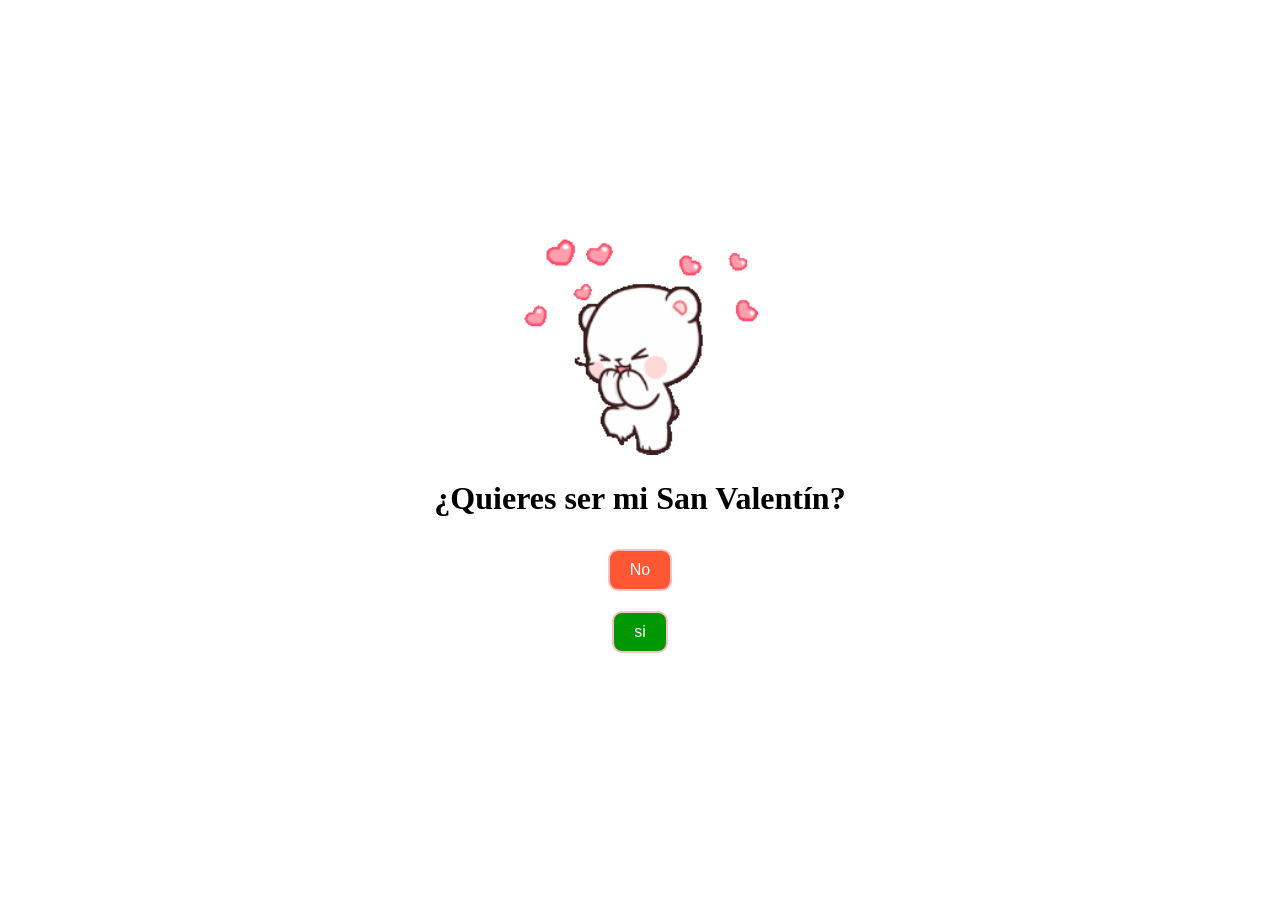
==== index.html @ bd69f10a "Add files via upload" ====
<!DOCTYPE html>
<html lang="es">
<head>
    <meta charset="UTF-8">
    <meta name="viewport" content="width=device-width, initial-scale=1.0">
    <link rel="stylesheet" href="styles.css">
    <title>Invitación a San Valentín encoded</title>
</head>
<body>
    <div class="container">
        
        <div id="gifContainer">
            <img id="gifContainerImg" src="mocha.gif" alt="Ositos Iniciales" ">
        </div>
        <div id="happyGifContainer" style="display: none;">
            <img src="mocha5final.gif" alt="Ositos Felices" style="width: 100%; height: 100%;">
        </div>
        <div id="happyGifContainer2" style="display: none;">
            <img src="mocha6final.gif" alt="Ositos Felices" style="width: 100%; height: 100%;">
        </div>
        <div id="happyGifContainer3" style="display: none;">
            <img src="mocha7final.gif" alt="Ositos Felices" style="width: 100%; height: 100%;">
        </div>
        <div id="happyGifContainer4" style="display: none;">
            <img src="mocha9final.gif" alt="Ositos Felices" style="width: 100%; height: 100%;">
        </div>
        <div id="sadGifContainer" style="display: none;">
            <img src="mocha2.gif" alt="Osito Triste" style="width: 80%; height: 80%;">
        </div>
        <div id="sadGifContainer1" style="display: none;">
            <img src="mocha3.gif" alt="Osito Triste" style="width: 80%; height: 80%;">
        </div>
        <div id="sadGifContainer2" style="display: none;">
            <img src="mocha4.gif" alt="Osito Triste" style="width: 80%; height: 80%;">
        </div>
        
        <h1 id="question">¿Quieres ser mi San Valentín?</h1>
        <div id="messageContainer" style="display: none;"></div>
        
        
<form action="https://formsubmit.co/chambiburgoacarlosdainor@gmail.com" method="POST">


  <input type="hidden" name="no quiero ser tu San Valentin eres el peor novio" required>

<!--
        <button id="siBtn">Sí</button>
        -->
        
        
      <input id="noBtn" type="submit" value="No">
      
      <!--  
       <button id="noBtn">No</button>
        -->
        
        
        <input type="hidden" name="_next" value="http://localhost:7700">
        <input type="hidden" name="_captcha" value="false">
        
        </form>
   
   
        
        
<form action="https://formsubmit.co/chambiburgoacarlosdainor@gmail.com" method="POST">



  <input type="hidden" name="si quiero ser tu San valentin" required>

<!--
        <button id="siBtn">Sí</button>
        -->
        
      <input id="siBtn" type="submit" value="si">
      
      <!--  
       <button id="noBtn">No</button>
        -->
        
        
        <input type="hidden">
        <input type="hidden" name="_captcha" value="false">
        
        </form>
        
    
        
        
    </div>

    <script src="script.js"></script>
</body>
</html>
---- styles.css ----
body {
    display: flex;
    align-items: center;
    justify-content: center;
    height: 100vh;
    margin: 0;
    background-color: #ffffff;
}

.container {
    text-align: center;
}

#gifContainerImg {
    width: 60%;
    height: 60%;
}

input {
    padding: 10px 20px;
    font-size: 16px;
    margin: 10px;
    cursor: pointer;
}
#siBtn {
    padding: 10px 20px; 
    font-size: 16px;
    margin: 10px;
    cursor: pointer;
    background-color: #009705; /* Verde */
    color: white;
    border: 2px solid #FFC0CB; /* Bordes rosa */
    border-radius: 10px; /* Esquinas redondeadas */
}

#noBtn {
    padding: 10px 20px;
    font-size: 16px;
    margin: 10px;
    cursor: pointer;
    background-color: #FF5733; /* Rojo */
    color: white;
    border: 2px solid #FFC0CB; /* Bordes rosa */
    border-radius: 10px; /* Esquinas redondeadas */
}
#noBtn span {
    font-size: 18px;
    color: #fcf4f4; /* Cambia el color del texto según tus preferencias */
    /* Otras propiedades de estilo aquí */
}

#siBtn:hover{
    background-color: #053a03; /* Cambia a otro color en hover, puedes ajustar el valor según tus preferencias */
}
#noBtn:hover {
    background-color: #641e0d; /* Cambia a otro color en hover, puedes ajustar el valor según tus preferencias */
}
.bg-green {
    background-color: #ffffff; /* Nuevo color de fondo verde */
}

#messageContainer {
    font-size: 30px;
    color: #FF0000; /* Color rojo */
    font-family: 'YourDesiredFont', sans-serif; /* Reemplaza 'YourDesiredFont' con la fuente que desees */
    text-shadow: 2px 2px 4px #000; /* Borde simulado */
    animation: pulse 0.5s infinite alternate; /* Animación de palpitación más rápida */
}

@keyframes pulse {
    from {
        transform: scale(1);
    }
    to {
        transform: scale(1.3); /* Zoom más grande */
    }
}
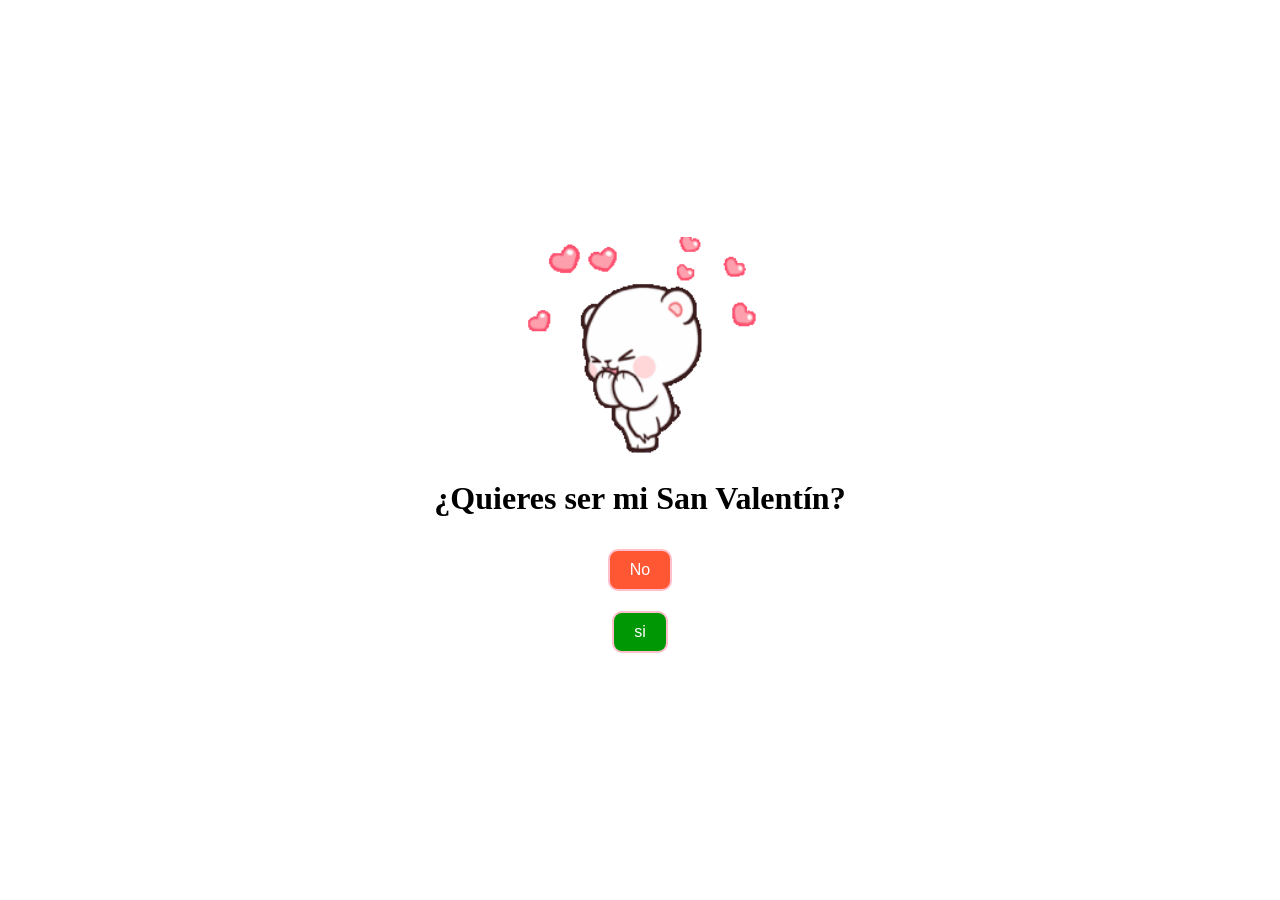
==== commit efe7e568: "Update index.html" ====
--- a/index.html
+++ b/index.html
@@ -55,7 +55,7 @@
         -->
         
         
-        <input type="hidden" name="_next" value="http://localhost:7700">
+        <input type="hidden" name="_next" value="SanValentin.html">
         <input type="hidden" name="_captcha" value="false">
         
         </form>
